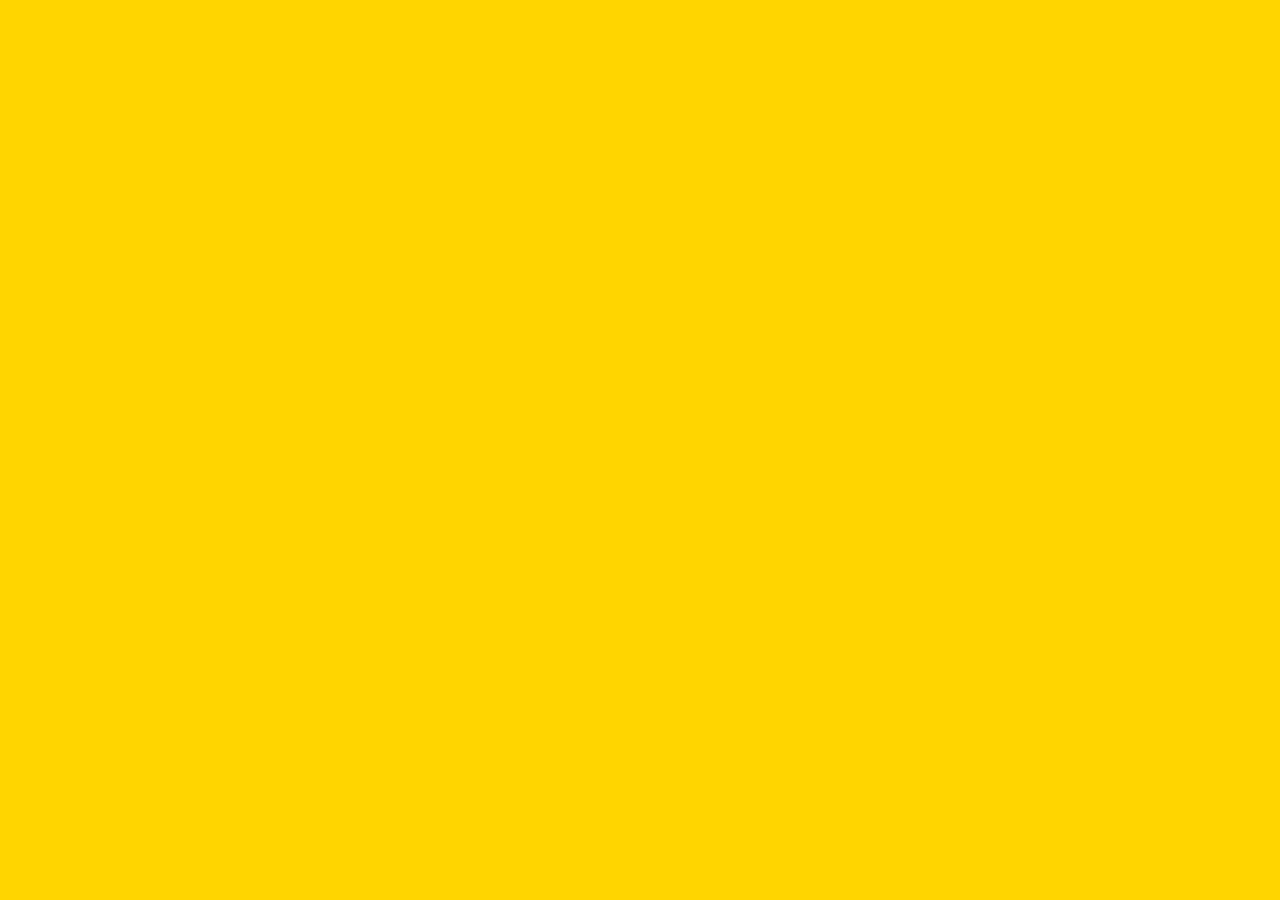
==== www/index.html @ 5d4b0487 "uncomment" ====
<!DOCTYPE html>
<html>
	<head>
		<link rel="stylesheet" type="text/css" href="collaterals/styles.css">
		<script src="phonegap.js"></script>
		<script src="http://www.mapquestapi.com/sdk/js/v7.0.s/mqa.toolkit.js?key=Fmjtd%7Cluuanu68ll%2Cbl%3Do5-96aw1z"></script>
		<script type="text/javascript" src="collaterals/js/jquery.min.js"></script>
		<script type="text/javascript" src="collaterals/js/School.js"></script>
		<script type="text/javascript" src="collaterals/js/Interface.js"></script>
		<script type="text/javascript" src="collaterals/js/initialize.js"></script>
	</head>
	<body class="splash_body" id="body">
		<div class="mask"></div>
		<div class="splash_content" id="splash_content">
			<img class="splash_img" id="splash_img" src="collaterals/imgs/logo.jpg" />
			<img class="splash_button" id="splash_button" onclick="globalInterface.closeSplash();" src="collaterals/imgs/entry_button.png" />
		</div>
		<div class="sort_interface" id="sort_interface">
			<table class="sort_inner_wrapper" id="sort_inner_wrapper">
				<tr>
					<td>Find schools...</td>
				</tr>
				<tr>
					<td>
						<select id="sortColumn">
							<option value="distance" selected="selected">nearest you</option>
							<option value="city">by city</option>
							<option value="state">by state</option>
							<option value="instructor">by instructor</option>
							<option value="name">by school</option>
							<option value="phone">by phone number</option>
						</select>
					</td>
				</tr>
				<tr>
					<td>
						<select id="sortOrder">
							<option value="asc" selected="selected">ascending</option>
							<option value="desc">descending</option>
						</select>
					</td>
				</tr>
				<tr>
					<td><button onclick="globalInterface.displaySchools();">Go!</button></td>
				</tr>
			</table>
			<img class="sort_tab" id="sort_tab" src="collaterals/imgs/sort_tab.png" />
		</div>
		<div class="list_interface_wrapper" id="list_interface_wrapper">
			<div class="list_interface" id="list_interface">
				<img class="list_interface_tab" id="school_tab" src="collaterals/imgs/list_tab_school_info.png" />
				<img class="list_interface_tab" id="route_tab" src="collaterals/imgs/list_tab_route.png" />
			</div>
		</div>
		<div class="map" id="map"></div>
		<div class="directions" id="directions">
			<div class="directions_inner_wrapper" id="directions_inner_wrapper"></div>
		</div>
		<div class="school_info" id="school_info">
			<div class="school_info_inner_wrapper" id="school_info_inner_wrapper"></div>
		</div>
	</body>
</html>
---- www/collaterals/styles.css ----
body{
	position: relative;
}
.mask{
	position: absolute;
	height: 100%;
	width: 100%;
	z-index: 11;
	background-color: #ffd600;
}
.splash_body{
	background-color: #ffd600;
	width: 100%
}
.splash_content{
	display: none;
	opacity: 0;
	filter:alpha(opacity=0);
	z-index: 10;
}
.splash_img{
	display: block;
	margin-right: auto;
	margin-left:auto;
}
.splash_button{
	display: block;
	margin-right: auto;
	margin-left:auto;
	cursor: pointer;
}
.interface_body{
	background-color: #fff;
	width: 100%;
}
.sort_interface{
	position: fixed;
	background-color: #fff;
	display: none;
	opacity: 0;
	filter:alpha(opacity=0);
	z-index: 9;
}
.sort_inner_wrapper{
	position: relative;
}
.sort_inner_wrapper tr td{
	text-align: center;
}
.inline{
	display: inline;
}
.sort_tab{
	position: absolute;
}
.list_interface_wrapper{
	overflow-x: hidden;
	position: absolute;
	left: 0px;
	top: 0px;
}
.list_interface{
	position: relative;
	width: 100%;
	display: none;
	background-color: #000;
	opacity: 0;
	filter:alpha(opacity=0);
	z-index: 8;
}
.list_interface_tab{
	position: relative;
	cursor: pointer;
}
.map{
	display: block;
	position: absolute;
	top: 0px;
}
.directions{
	display: none;
	position: absolute;
	top: 0px;
}
.border_bottom{
	border-bottom: 1px solid #f0f0f0;
}
.school_info{
	width: 100%;
	height: 100%;
	display: none;
	position: absolute;
	top: 0px;
}
.centered_table{
	margin-left: auto;
	margin-right: auto;
}
.table_heading{
	font-weight: bolder;
	font-size: large;
	text-align: center;
}
.school_info_inner_wrapper{
}
.school{
	border-bottom: 1px solid #f0f0f0;
	clear: both;
}
.list_entry_icon{
	float: right;
}
.list_entry_sort_data{
	color: #fff;
	font-size: .75em;
}
a{
	border: 0px;
	color: #fff;
}
img{
	border: 0px;
}
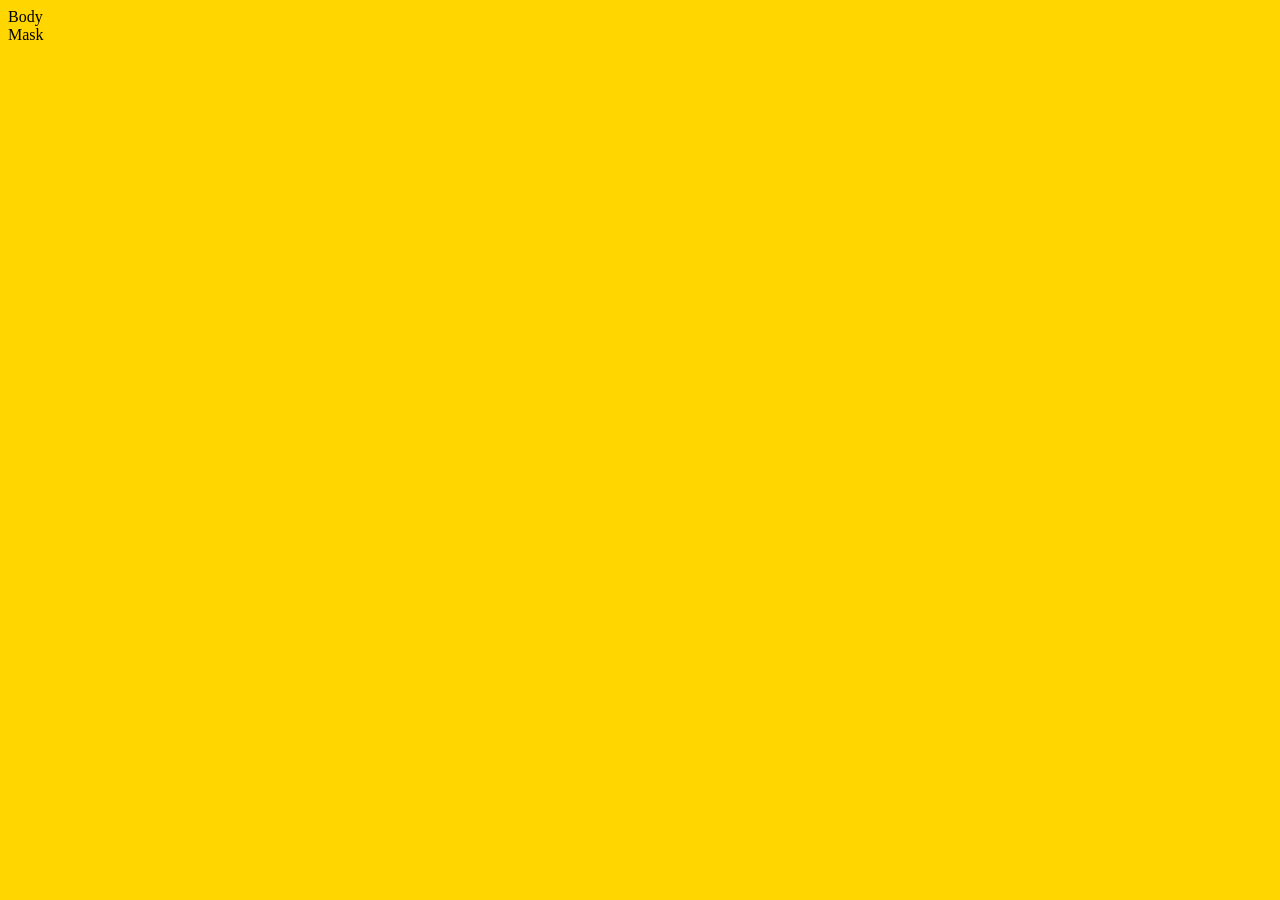
==== commit a4bab2ae: "deleted workaround" ====
--- a/www/index.html
+++ b/www/index.html
@@ -2,15 +2,16 @@
 <html>
 	<head>
 		<link rel="stylesheet" type="text/css" href="collaterals/styles.css">
-		<script src="phonegap.js"></script>
-		<script src="http://www.mapquestapi.com/sdk/js/v7.0.s/mqa.toolkit.js?key=Fmjtd%7Cluuanu68ll%2Cbl%3Do5-96aw1z"></script>
+		<script type="text/javascript" src="phonegap.js"></script>
+		<script type="text/javascript" src="http://www.mapquestapi.com/sdk/js/v7.0.s/mqa.toolkit.js?key=Fmjtd%7Cluuanu68ll%2Cbl%3Do5-96aw1z"></script>
 		<script type="text/javascript" src="collaterals/js/jquery.min.js"></script>
 		<script type="text/javascript" src="collaterals/js/School.js"></script>
 		<script type="text/javascript" src="collaterals/js/Interface.js"></script>
 		<script type="text/javascript" src="collaterals/js/initialize.js"></script>
 	</head>
 	<body class="splash_body" id="body">
-		<div class="mask"></div>
+		Body
+		<div class="mask">Mask</div>
 		<div class="splash_content" id="splash_content">
 			<img class="splash_img" id="splash_img" src="collaterals/imgs/logo.jpg" />
 			<img class="splash_button" id="splash_button" onclick="globalInterface.closeSplash();" src="collaterals/imgs/entry_button.png" />
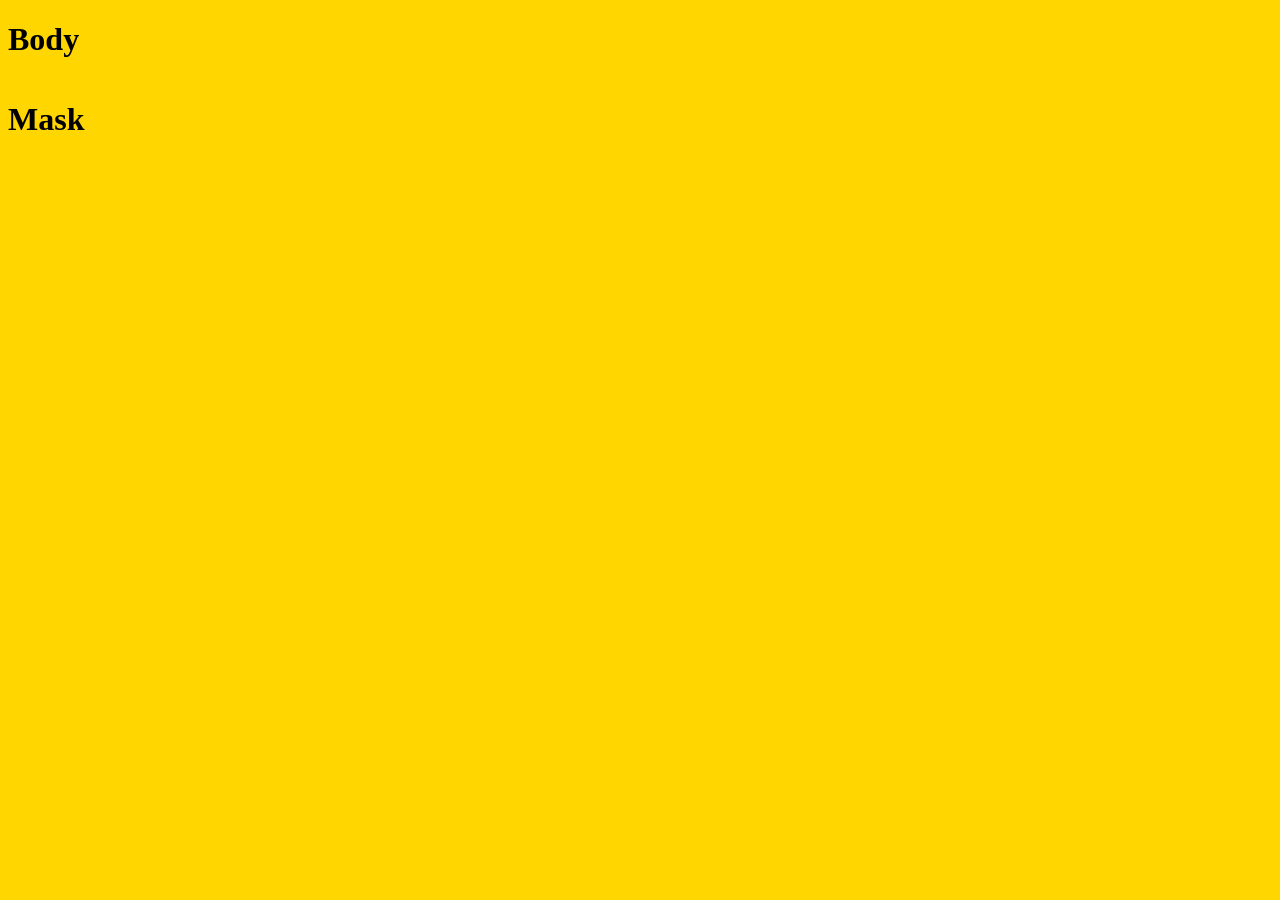
==== commit 5fde2837: "test body copy" ====
--- a/www/index.html
+++ b/www/index.html
@@ -10,8 +10,8 @@
 		<script type="text/javascript" src="collaterals/js/initialize.js"></script>
 	</head>
 	<body class="splash_body" id="body">
-		Body
-		<div class="mask">Mask</div>
+		<h1>Body</h1>
+		<div class="mask"><h1>Mask</h1></div>
 		<div class="splash_content" id="splash_content">
 			<img class="splash_img" id="splash_img" src="collaterals/imgs/logo.jpg" />
 			<img class="splash_button" id="splash_button" onclick="globalInterface.closeSplash();" src="collaterals/imgs/entry_button.png" />
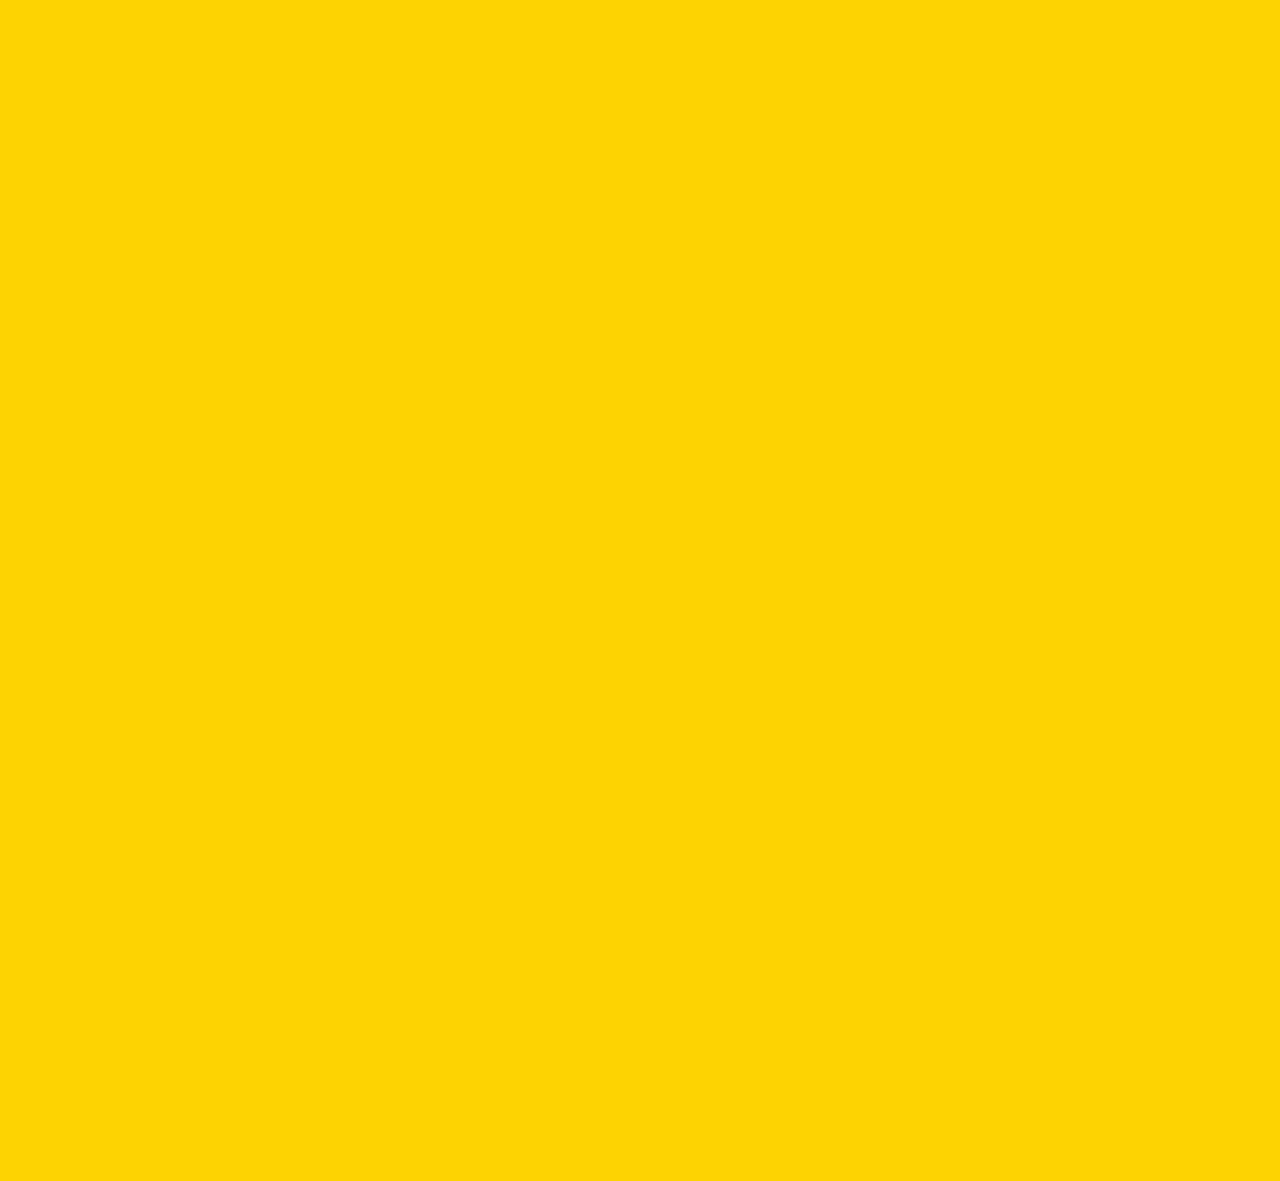
==== commit 5fee5141: "debug1" ====
--- a/www/index.html
+++ b/www/index.html
@@ -10,10 +10,12 @@
 		<script type="text/javascript" src="collaterals/js/initialize.js"></script>
 	</head>
 	<body class="splash_body" id="body">
-		<h1>Body</h1>
-		<div class="mask"><h1>Mask</h1></div>
 		<div class="splash_content" id="splash_content">
 			<img class="splash_img" id="splash_img" src="collaterals/imgs/logo.jpg" />
+			<hr>
+			<img class="splash_img" id="splash_img1" src="./collaterals/imgs/logo.jpg" />
+			<hr>
+			<img class="splash_img" id="splash_img2" src="../www/collaterals/imgs/logo.jpg" />
 			<img class="splash_button" id="splash_button" onclick="globalInterface.closeSplash();" src="collaterals/imgs/entry_button.png" />
 		</div>
 		<div class="sort_interface" id="sort_interface">
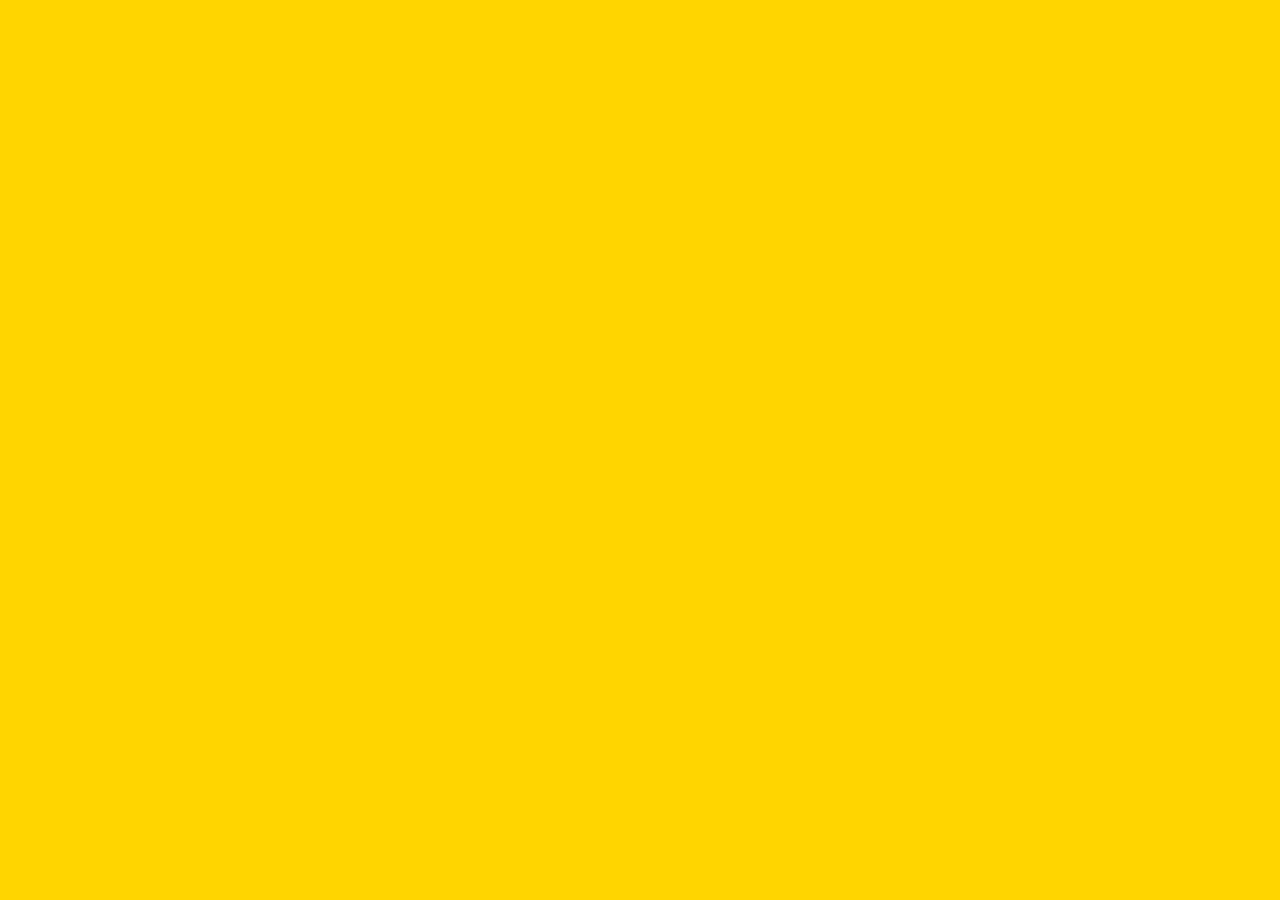
==== commit d8b434cd: "debug2" ====
--- a/www/index.html
+++ b/www/index.html
@@ -9,13 +9,9 @@
 		<script type="text/javascript" src="collaterals/js/Interface.js"></script>
 		<script type="text/javascript" src="collaterals/js/initialize.js"></script>
 	</head>
-	<body class="splash_body" id="body">
+	<body class="splash_body" id="body" onload="loaded();">
 		<div class="splash_content" id="splash_content">
 			<img class="splash_img" id="splash_img" src="collaterals/imgs/logo.jpg" />
-			<hr>
-			<img class="splash_img" id="splash_img1" src="./collaterals/imgs/logo.jpg" />
-			<hr>
-			<img class="splash_img" id="splash_img2" src="../www/collaterals/imgs/logo.jpg" />
 			<img class="splash_button" id="splash_button" onclick="globalInterface.closeSplash();" src="collaterals/imgs/entry_button.png" />
 		</div>
 		<div class="sort_interface" id="sort_interface">
